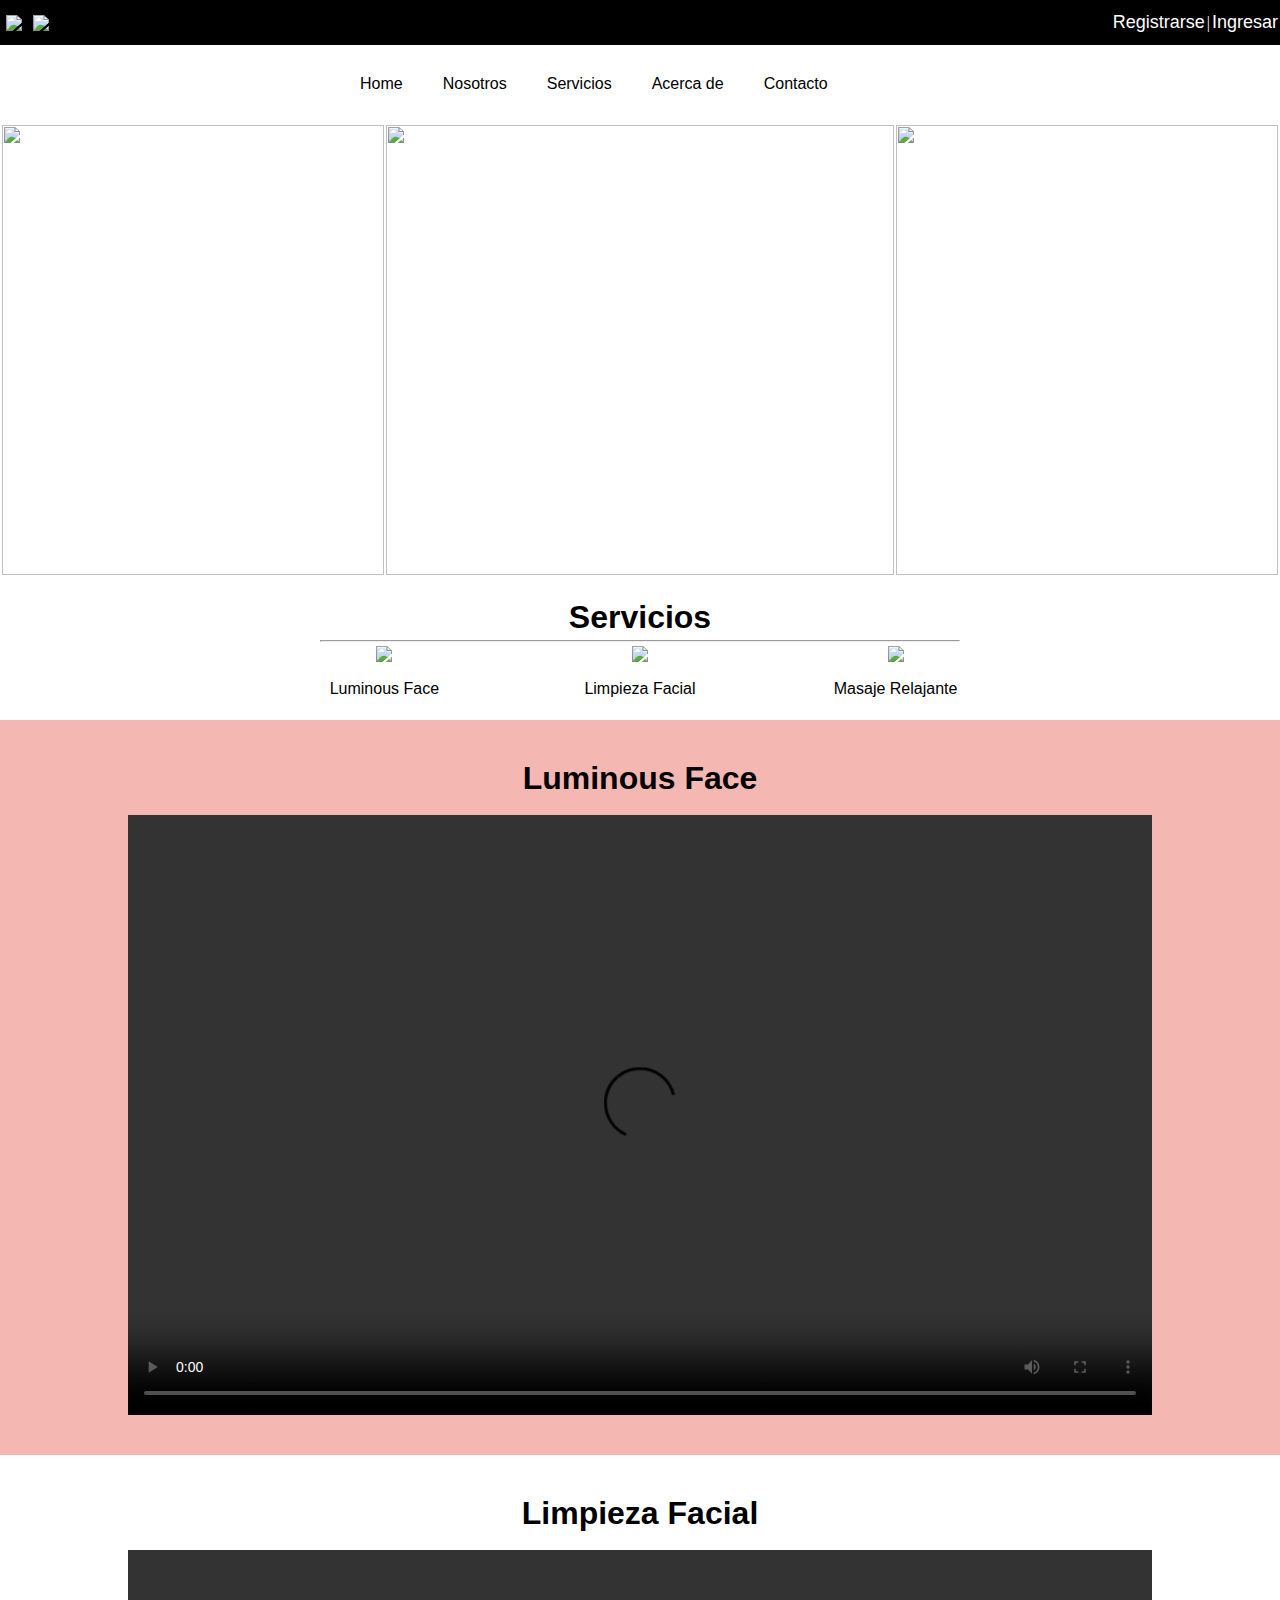
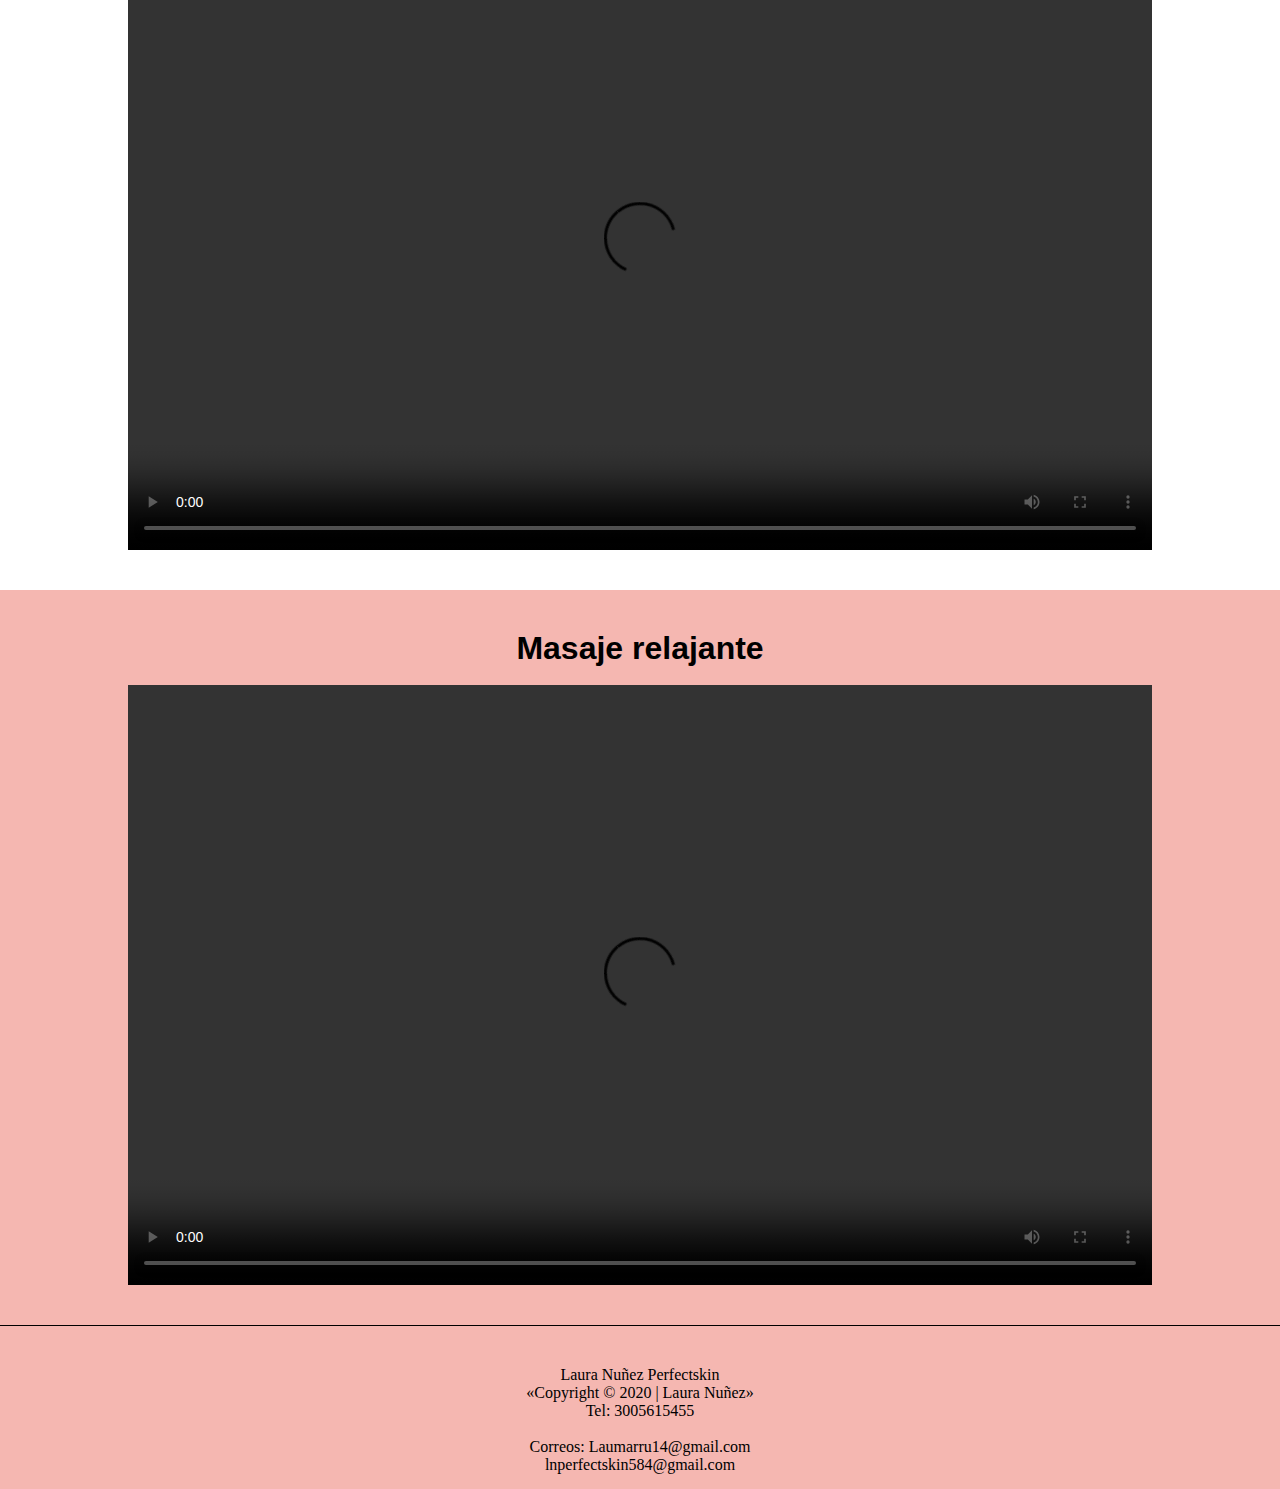
==== views/index.html @ 84a3c208 "proyecto inicial" ====
<html>
    <head>
        <title>Laura Nuñez PerfectSkin</title>
        <meta name="viewport" content="width=device-width, initial-scale=1.0">
        <meta charset="utf-8">
        <link href="estilos.css" type="text/css" rel="stylesheet">
    </head>
    <body>
        <table id="header">
            <tr>
            <td style="width: 2%;text-align: center;"><a style="text-decoration: none;color: white; font-size: 18px" href="https://m.facebook.com/perfectskin_ctg-112652640494465/?_rdr" target="_blank"><img src="/ProyectoWeb_PSCTG/imagenes/facebook.png"></a></td>
            <td style="width: 2%;text-align: center;"><a style="text-decoration: none;color: white; font-size: 18px" href="https://www.instagram.com/perfectskin_ctg/" target="_blank"><img src="/ProyectoWeb_PSCTG/imagenes/instagram.png"></a></td>
            <td style="width: 96%;text-align: right;"><a style="text-decoration: none;color: white; font-size: 18px;font-family: Arial;" href="/ProyectoWeb_PSCTG/cliente.php">Registrarse</a></td>
            <td style="width: 5%;color:white;height: 5px">|</td>
            <td style="width: 96%;text-align: right;"><a style="text-decoration: none;color: white; font-size: 18px;font-family: Arial;" href="/ProyectoWeb_PSCTG/views/login_ingreso.php">Ingresar</a></td>
            </tr>
        </table>

        <!--Puede contener algunos elementos de encabezado, así como también un logo-->
        <div id="opciones">
                <!--Encabezado principal-->
                <ul class="nav">
                    <!--<li><img src="imagenes/Imagen PYME.png" width="100%"></li>-->
                    <li><a href="index.html">Home</a></td>
                    <li><a href="nosotros.html">Nosotros</a></li>
                    <li><a href="servicios.php">Servicios</a>
                        <ul>
                            <!--Encabezado Secundario-->
                            <li><a href="agenda.php">Agenda</a></li>
                        </ul>
                     </li>
                     <li><a href="acerca.html">Acerca de</a>
                     <!--Encabezado secundario-->
                        <ul>
                            <li><a href="experienciaclientes.html">Experiencias de clientes</a></li>
                            <li><a href="consejos.html">Consejos</a></li>
                        </ul>
                     </li>
                     <li><a href="/ProyectoWeb_PSCTG/contacto.php">Contacto</a></li>
                </ul> 
        </div>
            
        <table id="contenido">
            <tr>
                <td style="width: 30%;"><img src="/ProyectoWeb_PSCTG/imagenes/Home1.jpg" width="100%" height="450px"></td>
                <td style="width: 40%;"><img src="/ProyectoWeb_PSCTG/imagenes/Home2.jpg" width="100%" height="450px"></td>
                <td style="width: 30;"><img src="/ProyectoWeb_PSCTG/imagenes/Home3.jpeg" width="100%" height="450px"></td>
            </tr>
        </table>

        <table id="titulos">
            <tr>
                <td style="width: 16px;font-family: Arial;text-align: center;"><h1>Servicios</h1></td>      
            </tr>
        </table>

        <table id="separator">
            <tr>
                    <!--Representa un cambio de tema-->
                    <td align="center"><hr width="50%" size="2"></td>    
            </tr>
        </table>

        <table id="services">
            <tr>
                <td style="width: 20%;"></td>
                <td style="width: 20%;font-family: Arial;text-align: center;"><a href="#video_1"><img src="/ProyectoWeb_PSCTG/imagenes/Luminous.png"></a><br><br>Luminous Face</td>
                <td style="width: 20%;font-family: Arial;text-align: center;"><a href="#video_2"><img src="/ProyectoWeb_PSCTG/imagenes/facial.png"></a><br><br>Limpieza Facial</td>
                <td style="width: 20%;font-family: Arial;text-align: center;"><a href="#video_3"><img src="/ProyectoWeb_PSCTG/imagenes/masaje.png"></a><br><br>Masaje Relajante</td>
                <td style="width: 20%;"></td>
            </tr>
        </table>

        <div class="caja-fija">
            <a href="https://wa.me/message/RTRPR4CP4ISWF1" target="_blank"><img src="/ProyectoWeb_PSCTG/imagenes/whatsapp.png" alt=""></a>
        </div>

        <!--Controls da controles al video para reproducir, pausar-->
        <!--Navegar dentro de la misma pagina web <a href="#.."> and id=""-->
        <div class="videolfa">
            <h1 style="font-family: Arial;">Luminous Face</h1>
            <br><video width="80%" height="600" controls id="video_1">
                <source src="/ProyectoWeb_PSCTG/videos/Luminous Face.mp4" type="video/mp4">
            </video>
        </div>
        <div class="videolf">
            <h1 style="font-family: Arial;">Limpieza Facial</h1>
            <br><video width="80%" height="600" controls id="video_2">
                <source src="/ProyectoWeb_PSCTG/videos/Limpieza Facial.mp4" type="video/mp4">
            </video>
        </div>
        <div class="masajer">
            <h1 style="font-family: Arial;">Masaje relajante</h1>
            <br><video width="80%" height="600" controls id="video_3">
                <source src="/ProyectoWeb_PSCTG/videos/Masaje-Relajante.mp4" type="video/mp4">
            </video>
        </div>
        <hr size="1" width="100%" color="black">
        <footer class="mapa">
            <div>
                <p>Laura Nuñez Perfectskin</p>
                <p>«Copyright © 2020 | Laura Nuñez»<br>Tel: 3005615455<br><br>Correos: Laumarru14@gmail.com<br>lnperfectskin584@gmail.com
                </p>
                <p></p>
                <p></p>
            </div>
        </footer>
    </body>
</html>
---- views/estilos.css ----
/*Para que todos los elementos se peguen*/
*{
    padding: 0px;
    margin: 0px;
}

#header{
    background-color: black;
    float: left; 
    width: 100%;
    height: 5%; 
}

#opciones{
    margin: auto;
    width: 600px;
    font-family: Arial;
}

#contenido{
    float: none; 
    width: 100%;
}


#titulos{
    display: flex;
    justify-content: center;
    padding-top: 20px;
}

/*Home*/
.videolfa{
  display: inline-block;
  width: 100%;
  background-color: #F5B7B1;
  justify-content: center;
  text-align: center;
  padding-top: 40px;
  padding-bottom: 40px;
}

.videolf{
  display: inline-block;
  width: 100%;
  background-color: white;
  justify-content: center;
  text-align: center;
  padding-top: 40px;
  padding-bottom: 40px;
}

.masajer{
  display: inline-block;
  width: 100%;
  background-color: #F5B7B1;
  justify-content: center;
  text-align: center;
  padding-top: 40px;
  padding-bottom: 40px;
}

#separator{
    float: none; 
    width: 100%;
}

#services{
    float: none; 
    width: 100%;
    padding-bottom: 20px;
}


#quienessomos{
    float: left; 
    width: 100%;
}

#v{
    float: left; 
    width: 100%;
    background-color: #F5B7B1;
}

#m{
    float: left; 
    width: 100%;
    background-color: white;
}

#login{
      background-size: 100% 100%;/*Ocupe de ancho y alto el 100 % la imagén*/ 
      background-repeat: no-repeat;/*Para que no se repita la imagen*/
}

#inicio{
    width: 300px;
    background-color: white;
    height: 300px;
    position: fixed;/* Queda fijo en la pantalla "fixed", posiona un elemento pero no lo fija "relative"*/
    left: 40%;
    z-index: 1;/* eje z*/
    top: 30%;/*Arriba o abajo*/
    border-style: solid;
    border-radius: 10px;
}

ul{
    list-style: none;/* Quitar puntos a la lista*/
}

.nav li a{
    background-color: white;
    color: black;
    text-decoration: none;
    display: block;
    padding: 30px 20px;/* Altura, Largo*/  
    display: block;/* Colocar elementos en bloques*/
}

.nav > li{
    float:left;/*Dar forma a nuestro menú*/
}

.nav li a:hover{
    background-color: #F5B7B1;
}

.nav li ul{
    display:none;/* Esconder elementos*/
    position:absolute;
    min-width: 150px;/* Colocar tamaño a la lista*/
}

.nav li:hover > ul{
    display: block;
    z-index: 1;/*Ubicar opciones encima del contenido*/
}

#formulario{
    width: 450px;
    background-color: white;
    height: 800px;
    display: flex;/* Queda fijo en la pantalla "fixed", posiona un elemento pero no lo fija "relative"*/
    justify-content: center;
    left: 33.5%;
    z-index: 1;/* eje z*/
    top: 10%;/*Arriba o abajo*/
    border-style: solid;
    border-radius: 5px; 
    border-color: #F5B7B1;
    padding-left: 30px;
    padding-right: 30px;
    padding-top: 30px;
    padding-bottom: 30px;
}

#contacto{
    background-color: #F5B7B1; 
    display: inline-block;
    width: 100%;
}

.pformulario{
  display: flex;
  width: 100%;
  justify-content: center;
  text-align: center;
  padding-top: 10px;
  padding-bottom: 10px;
}


.circulo{
    width: 250px;
    height: 250px;
    background-color: white;
    border-radius: 100%;/* Ciculo en CSS y HTML*/
    text-align: center;
    position: relative;/*indica que la capa sí forma parte del flujo normal de elementos de la página, */
    left: 20%;
    /* Efecto sombra*/
    -webkit-box-shadow: 7px 7px 5px 0px rgba(50, 50, 50, 0.75);
    -moz-box-shadow:    7px 7px 5px 0px rgba(50, 50, 50, 0.75);
    box-shadow:         7px 7px 5px 0px rgba(50, 50, 50, 0.75);
}

/* Servicios*/
#servicios{
    float: left;
    width: 100%;
    font-family: Arial;
    display: flex;/*Centrar contenido*/
    justify-content: center;
    text-align: center;
    margin-top: 80px;/* Para que no se encuentre tan pegado arriba*/
    padding-bottom: 60px;
}

.precio{
    position: relative;/* Para que el simbolo del dolar se posiciona sobre el div peso*/
}

.peso_1{
    color: #fdfe28;
    position: absolute;
    left: 50px;
}

.peso_2{
    color: #fdfe28;
    position: absolute;
    left: 50px;
}

.peso_3{
    color: #fdfe28;
    position: absolute;
    left: 50px;
}

.numero{
    font-size: 50px;
    color: black;
}

/*Tabla de Precios*/
.tabla{
  background-color: #F5B7B1;
  padding:30px;/*Aumentar tamaño de la tabla*/
  
}

.tabla1{
    background-color: #F5B7B1;
    padding:30px;/*Aumentar tamaño de la tabla*/
    width: 270.141px;
}

.tabla3{
  background-color: #F5B7B1;
  padding:30px;/*Aumentar tamaño de la tabla*/
  
}
   
.caracteristicas{
    font-size: 18px;
}
   
#tablados{
    position: relative;/* Para que este como referencia de los cuadrados superiores e inferiores*/
    box-shadow: 1px 2px 12px #ccc;/*Sombreado*/

}
.cuadradosuperior{
    width: 350px;
    height: 40px;
    background-color:#F5B7B1;
    position: absolute;
    z-index:0;/*Tridimensionar, colocar debajo de menú de opciones*/
    top:-38px;
    left: 0px;
    box-shadow: -2px -4px 5px #ccc;/*Sombreado*/
}

.cuadradoinferior{
    width: 350px;
    height: 40px;
    background-color:#F5B7B1;
    position: absolute;
    bottom:-38px;
    left: 0px;
    box-shadow: -1px 4px 5px #ccc;/*Sombreado*/
}

.contenidolf{
    float: left;
    width: 100%;
    display: flex;/*Centrar contenido*/
    justify-content: center;
    margin-top: 80px;
}

.overlay{
  background-color: rgba(0, 0, 0, .3);/*Fondo oscuro*/
  position: fixed;/*Abarque toda la pantalla*/
  top: 0;
  bottom: 0;
  left: 0;
  right: 0;
  display: flex;/*Centrar cotenido*/
  align-items: center;/*Centrar elementos*/
  justify-content: center;
  visibility: hidden;/*Ocultar overlay y elementos hijos (lo que este dentro de el)*/
}

.overlay.active{
  visibility: visible;
}

.popup{
  background-color: #f8f8f8;
  box-shadow: 0px 0px 5px 0px rgba(0, 0,0,0.3);/*Sombra*/
  border-radius: 3px;
  font-family: Arial;
  /*Hacer ventana más grande*/
  text-align: center;
  padding: 30px;
  width: 600px;
  transition: 2s ease all;/*Todo los cambios que reciba nuestro elemento van a tener un cambio de estado*/
  transform: scale(0.7);/*La ventana le estamos cambiando el tamaño*/
  opacity: 0;/*Ventana oculta*/
}

.popup h3{
  font-size: 28px;
  font-weight: 600;
  margin-bottom: 10px;
  opacity: 0;
 
}

.popup .btn-cerrar-popup{
  font-size: 16px;
  line-height: 16px;
  display: block;/*Enlace abarque todo el espacio disponible*/
  text-align: right;/*Enlace posicionar a a la derecha*/
  transition: .3 ease all;/*Efecto hover*/
  text-decoration: none;
  color: black;
}

.popup .btn-cerrar-popup:hover{
  color: #F5B7B1;
}

.popup form .contenedor-inputs{
  opacity: 0;
}
/*input servicios*/
.popup form .btn-submit{
  padding: 0 20px;
  height: 40px;
  line-height: 40 px;
  border: none;
  border-radius: 3px;
  font-family: Arial;
  cursor: pointer;
  color: black;
  transition: .3 ease all;/*Efecto hover*/
}

.popup .btn-submit:hover{
  background: #F5B7B1;
}

/* Animaciones*/
.popup.active{
  opacity: 1;
  transform: scale(1);/*Tmaño original*/
}
.popup.active h3{animation: entradaTitulo 3s ease .5s forwards;}
.popup.active .contenedor-inputs{animation: entradaInputs 1s ease 1s forwards;}

@keyframes entradaTitulo{
  from{
    transform:  translateY(-25px);/*Translate nos permite mover elementos*/
    opacity: 0;
  }

  to{
    opacity: 1;
  }
}

@keyframes entradaInputs{
  from{
    opacity: 0;
  }

  to{
    transform:  translateY(0);
    opacity: 1;
  }
}

.contenedor-inputs_s{
  display: inline-block;
  text-align: left;
}

.contenedor-inputs_s1{
  display: inline-block;
  text-align: left;
}

.label_s{
  font-family: Arial;
  text-align: left;
}

.label_s1{
  font-family: Arial;
  text-align: left;
}

.input_s{
  border-color: #F5B7B1;
  width: 200px; 
  height: 30px;
  border-style: solid;
  border-radius: 5px; 
  text-align: left;
}

.input_s1{
  border-color: #F5B7B1;
  width: 200px; 
  height: 30px;
  border-style: solid;
  border-radius: 5px; 
  text-align: left;
}

/*Experiencia de clientes*/
.container {
  max-width: 80%;
  margin: 0 auto;
  padding: 20px;
}

.grid-container {
  display: grid;
  grid-template-columns: repeat(3, auto);/*Columnas*/
  grid-template-rows: repeat(2, auto); /*Filas*/

  gap: 5px;/*Tamaño de las divisiones*/

 min-height: 50vh;
 border: 6px solid white;
}

.grid-container > .grid-item {
  display: flex;
  justify-content: center;
  align-items: center;
}

  
.mapa{
    width: 100%;
    background-color: #F5B7B1;
    display: inline-block;
    justify-content: center;
    padding-top: 40px;
    padding-bottom: 15px;
    text-align: center;
}

.caja-fija{
    position: fixed;
    bottom: 20px;
    right: 5px;
}


/*Slider Consejos*/
.panelcentral{
display: flex;
justify-content: center;
text-align: center;
width: 100%;
}

ul.slider{
  display: flex;
  padding: 0;
  width: 400%;
  animation: cambio 20s infinite;
}

.slider li{
  width: 100%;
  list-style: none;
}

.slidert1{
  width: 700px;
  height: 500px;
  margin: auto;
  position: relative;
  list-style: none;
  padding: 0;
  display: flex;

  justify-content: center;
  align-items: flex-end;
}

.slidert1 img {
  position: absolute;
  top: 0;
  left: 0;
  width: 100%;
  height: 100%;
  opacity: 0;
}

.slidert1 input[type="radio"]{
  position: relative;
  z-index: 50;
  margin: 10px;
}

.slidert1 input[type="radio"]:checked ~ img{
  opacity: 1;
}

.slidert2{
  width: 700px;
  height: 500px;
  margin: auto;
  position: relative;
  list-style: none;
  padding: 0;
  display: flex;

  justify-content: center;
  align-items: flex-end;
}

.slidert2 img {
  position: absolute;
  top: 0;
  left: 0;
  width: 100%;
  height: 100%;
  opacity: 0;
}

.slidert2 input[type="radio"]{
  position: relative;
  z-index: 50;
  margin: 10px;
}

.slidert2 input[type="radio"]:checked ~ img{
  opacity: 1;
}

/*Cliente*/
.datatable{
  display: inline-block;
  justify-content: left;
  text-align: left;
  width: 100%;
  padding-left: 10px;
  font-family: Arial;
}

/*Cliente*/
.tablecliente{
  display: inline-block;
  justify-content: center;
  text-align: center;
  width: 100%;
  background-color: #F5B7B1;
  padding-top: 30px;
  padding-bottom: 10px;
}

.inputcliente{
  border-style: solid;
  border-color: #F5B7B1;
  width: 408px; 
  height: 30px;
  border-style: solid;
  border-radius: 5px; 
  text-align: center;
}

.labelcliente{
  font-family: Arial;
}

.tablecliente_modificar{
  display: inline-block;
  justify-content: center;
  text-align: center;
  width: 100%;
  
  padding-top: 30px;
  padding-bottom: 10px;
}

/*Agenda, select*/
.inputagenda{
  border-style: solid;
  border-color: #F5B7B1;
  width: 200px; 
  height: 30px;
  border-style: solid;
  border-radius: 5px; 
  text-align: left;
}

.labelagenda{
  font-family: Arial;
  text-align: left;
}

.tableagenda_consulta{
  display: inline-block;
  justify-content: center;
  text-align: center;
  width: 100%;
  background-color: #F5B7B1;
  padding-top: 30px;
  padding-bottom: 10px;
}

.inputagenda_consulta{
  border-style: solid;
  border-color: #F5B7B1;
  width: 408px; 
  height: 30px;
  border-style: solid;
  border-radius: 5px; 
  text-align: center;
}

.labelagenda_consulta{
  font-family: Arial;
}

.consulta_agenda{
  display:inline-block;
  text-align: center;
  justify-content: center;
  width: 100%;
  background-color: #F5B7B1;
}

.table_agendalista{
  background-color: white;
  text-align: center;
  width: 100%;
  border-collapse: collapse;
  padding-top: 10px;
}

.agenda_th,.agendatd{
  padding: 20px;
  font-family: Arial;
  font-size: 20px;
}

.agenda_th{
  background-color: #F5B7B1;
  border-bottom: solid 5px;
  color: white;
}

.agenda_tr:nth-child(even){
  background-color: #ddd;
}

.agenda_tr:hover{
  background-color: #F5B7B1;
  color: white;
}

.tableagenda_modificar{
  display: inline-block;
  justify-content: center;
  text-align: center;
  width: 100%;
  background-color: #F5B7B1;
  padding-top: 30px;
  margin-bottom: -5%;
  padding-bottom: 5%;
}

.labelagenda_m{
  font-family: Arial;
  text-align: left;
}

.labelagenda_m1{
  font-family: Arial;
  text-align: left;
}

.labelagenda_m2{
  font-family: Arial;
  text-align: left;
}

.inputagenda_m{
  border-style: solid;
  border-color: #F5B7B1;
  width: 200px; 
  height: 30px;
  border-style: solid;
  border-radius: 5px; 
  text-align: left;
}

.inputagenda_m1{
  border-color: #F5B7B1;
  width: 200px; 
  height: 30px;
  border-style: solid;
  border-radius: 5px; 
  text-align: left;
}

.inputagenda_m2{
  border-style: solid;
  border-color: #F5B7B1;
  width: 200px; 
  height: 30px;
  border-style: solid;
  border-radius: 5px; 
  text-align: left;
}


.contenedor-inputs_m1{
  display: inline-block;
  text-align: left;
}

.contenedor-inputs_m2{
  display: inline-block;
  text-align: left;
}

.botones{
    border-style: solid;
    border-radius: 5px;
    border-color: #ccc;
    color: black;
    padding: 16px 32px;
    text-align: center;
    text-decoration: none;
    display: inline-block;
    font-size: 16px;
    margin: 4px 2px;
    -webkit-transition-duration: 0.4s; /* Safari */
    transition-duration: 0.4s;
    cursor: pointer;
}

.botones:hover {background-color: #F5B7B1;}

.botones_contacto{
    border-style: solid;
    border-radius: 5px;
    border-color: #ccc;
    color: black;
    padding: 5px 15px;
    text-align: center;
    text-decoration: none;
    display: inline-block;
    font-size: 16px;
    margin: 4px 2px;
    -webkit-transition-duration: 0.4s; /* Safari */
    transition-duration: 0.4s;
    cursor: pointer;
}

.botones_contacto:hover {background-color: #F5B7B1;}

.btn-abrir-popup{
  border-style: solid;
    border-radius: 5px;
    border-color: #ccc;
    color: black;
    padding: 5px 15px;
    text-align: center;
    text-decoration: none;
    display: inline-block;
    font-size: 16px;
    margin: 4px 2px;
    -webkit-transition-duration: 0.4s; /* Safari */
    transition-duration: 0.4s;
    cursor: pointer;
}

.btn-abrir-popup_1{
  border-style: solid;
    border-radius: 5px;
    border-color: #ccc;
    color: black;
    padding: 5px 15px;
    text-align: center;
    text-decoration: none;
    display: inline-block;
    font-size: 16px;
    margin: 4px 2px;
    -webkit-transition-duration: 0.4s; /* Safari */
    transition-duration: 0.4s;
    cursor: pointer;
}

.btn-abrir-popup_2{
  border-style: solid;
    border-radius: 5px;
    border-color: #ccc;
    color: black;
    padding: 5px 15px;
    text-align: center;
    text-decoration: none;
    display: inline-block;
    font-size: 16px;
    margin: 4px 2px;
    -webkit-transition-duration: 0.4s; /* Safari */
    transition-duration: 0.4s;
    cursor: pointer;
}

.btn-abrir-popup:hover {background-color: #F5B7B1;}
.btn-abrir-popup_1:hover {background-color: #F5B7B1;}
.btn-abrir-popup_2:hover {background-color: #F5B7B1;}

.btn-login{
  border-style: solid;
    border-radius: 5px;
    border-color: #ccc;
    color: black;
    padding: 5px 10px;
    text-align: center;
    text-decoration: none;
    display: inline-block;
    font-size: 16px;
    margin: 4px 2px;
    -webkit-transition-duration: 0.4s; /* Safari */
    transition-duration: 0.4s;
    cursor: pointer;
}

.btn-login:hover {background-color: #F5B7B1;}

.footer{
  background-color: white;
}
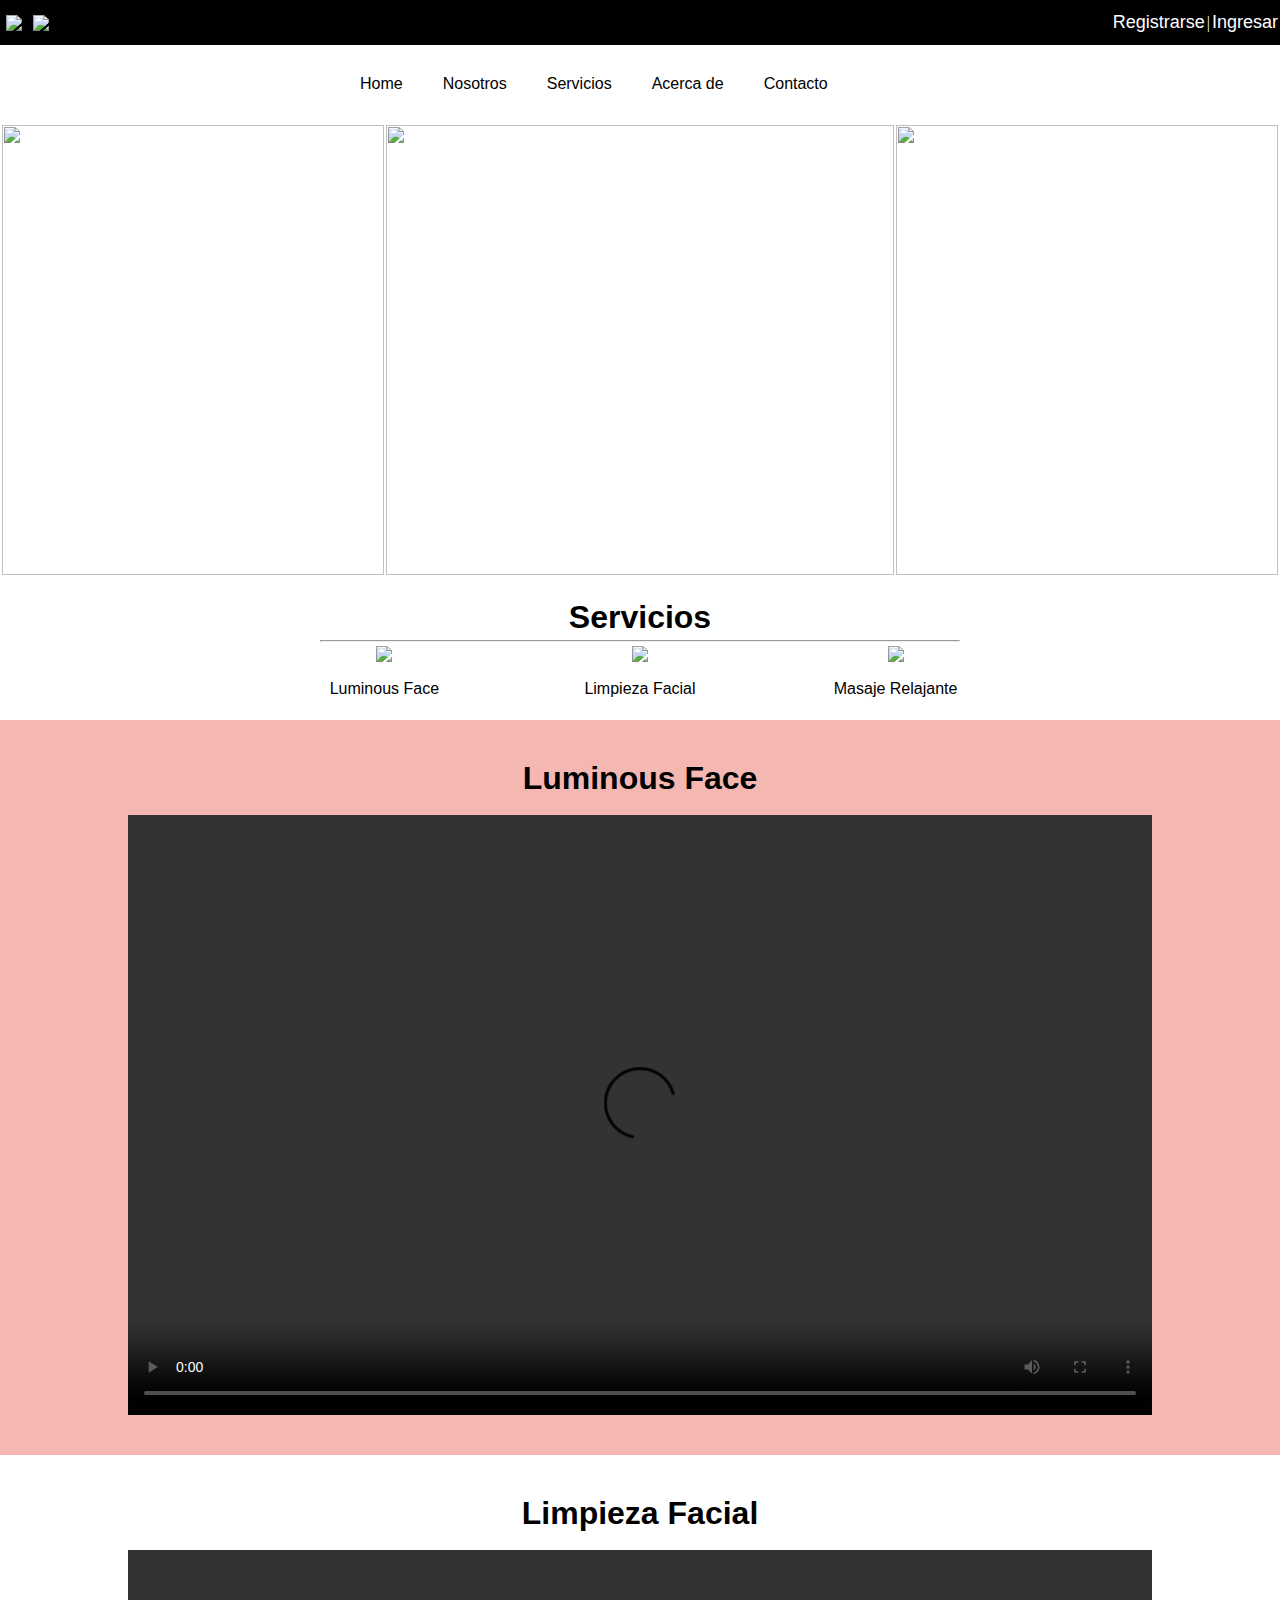
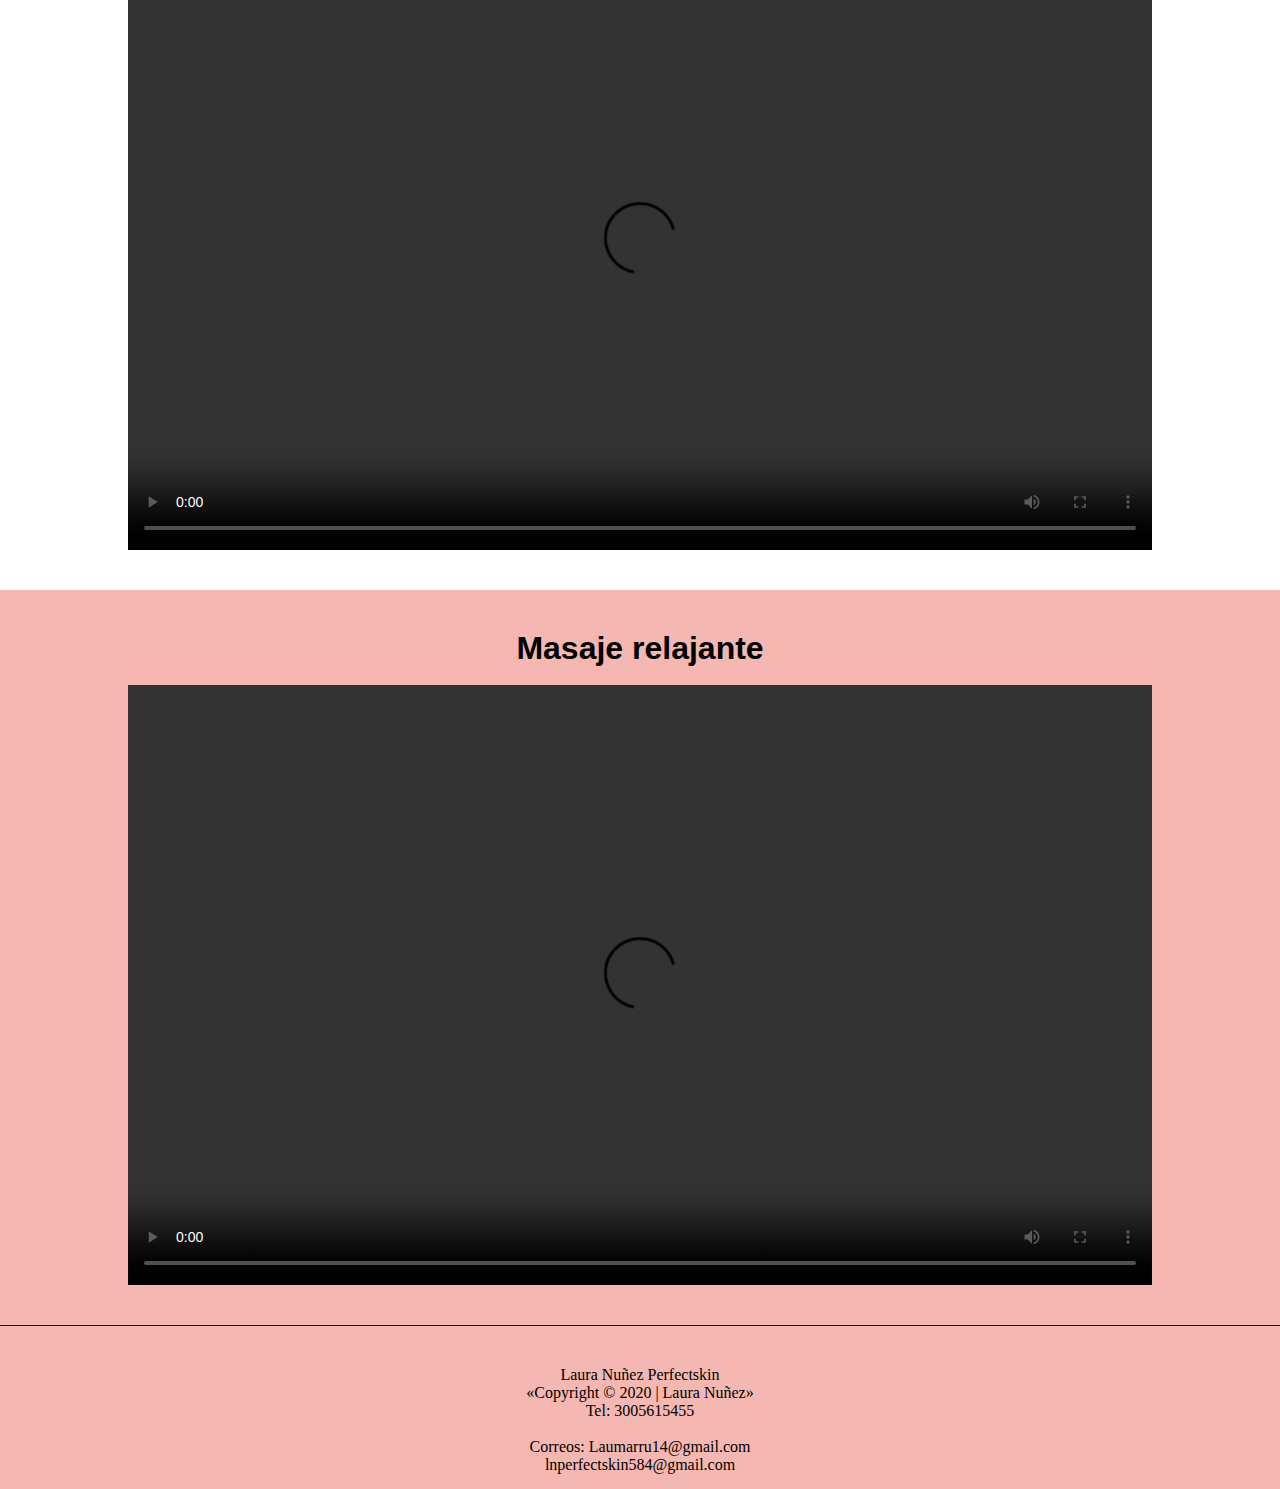
==== commit 370ac79c: "Modificando frontend con algunas caracteristicas del Backend" ====
--- a/views/index.html
+++ b/views/index.html
@@ -10,7 +10,7 @@
             <tr>
             <td style="width: 2%;text-align: center;"><a style="text-decoration: none;color: white; font-size: 18px" href="https://m.facebook.com/perfectskin_ctg-112652640494465/?_rdr" target="_blank"><img src="/ProyectoWeb_PSCTG/imagenes/facebook.png"></a></td>
             <td style="width: 2%;text-align: center;"><a style="text-decoration: none;color: white; font-size: 18px" href="https://www.instagram.com/perfectskin_ctg/" target="_blank"><img src="/ProyectoWeb_PSCTG/imagenes/instagram.png"></a></td>
-            <td style="width: 96%;text-align: right;"><a style="text-decoration: none;color: white; font-size: 18px;font-family: Arial;" href="/ProyectoWeb_PSCTG/cliente.php">Registrarse</a></td>
+            <td style="width: 96%;text-align: right;"><a style="text-decoration: none;color: white; font-size: 18px;font-family: Arial;" href="/ProyectoWeb_PSCTG/usuario.php">Registrarse</a></td>
             <td style="width: 5%;color:white;height: 5px">|</td>
             <td style="width: 96%;text-align: right;"><a style="text-decoration: none;color: white; font-size: 18px;font-family: Arial;" href="/ProyectoWeb_PSCTG/views/login_ingreso.php">Ingresar</a></td>
             </tr>
@@ -26,7 +26,7 @@
                     <li><a href="servicios.php">Servicios</a>
                         <ul>
                             <!--Encabezado Secundario-->
-                            <li><a href="agenda.php">Agenda</a></li>
+                            <li><a href="cita.php">Citas</a></li>
                         </ul>
                      </li>
                      <li><a href="acerca.html">Acerca de</a>
--- a/views/estilos.css
+++ b/views/estilos.css
@@ -737,6 +737,25 @@
   text-align: left;
 }
 
+.btnfiltar{
+  border-style: solid;
+  border-radius: 5px;
+  border-color: #ccc;
+  color: black;
+  height: 5%;
+  width: 10%;
+  text-align: center;
+  text-decoration: none;
+  display: inline-block;
+  font-size: 15px;
+  margin: 4px 2px;
+  -webkit-transition-duration: 0.4s; /* Safari */
+  transition-duration: 0.4s;
+  cursor: pointer;
+}
+
+.btnfiltar:hover{background-color: #ff1904; color: #f8f8f8;}
+
 .botones{
     border-style: solid;
     border-radius: 5px;
